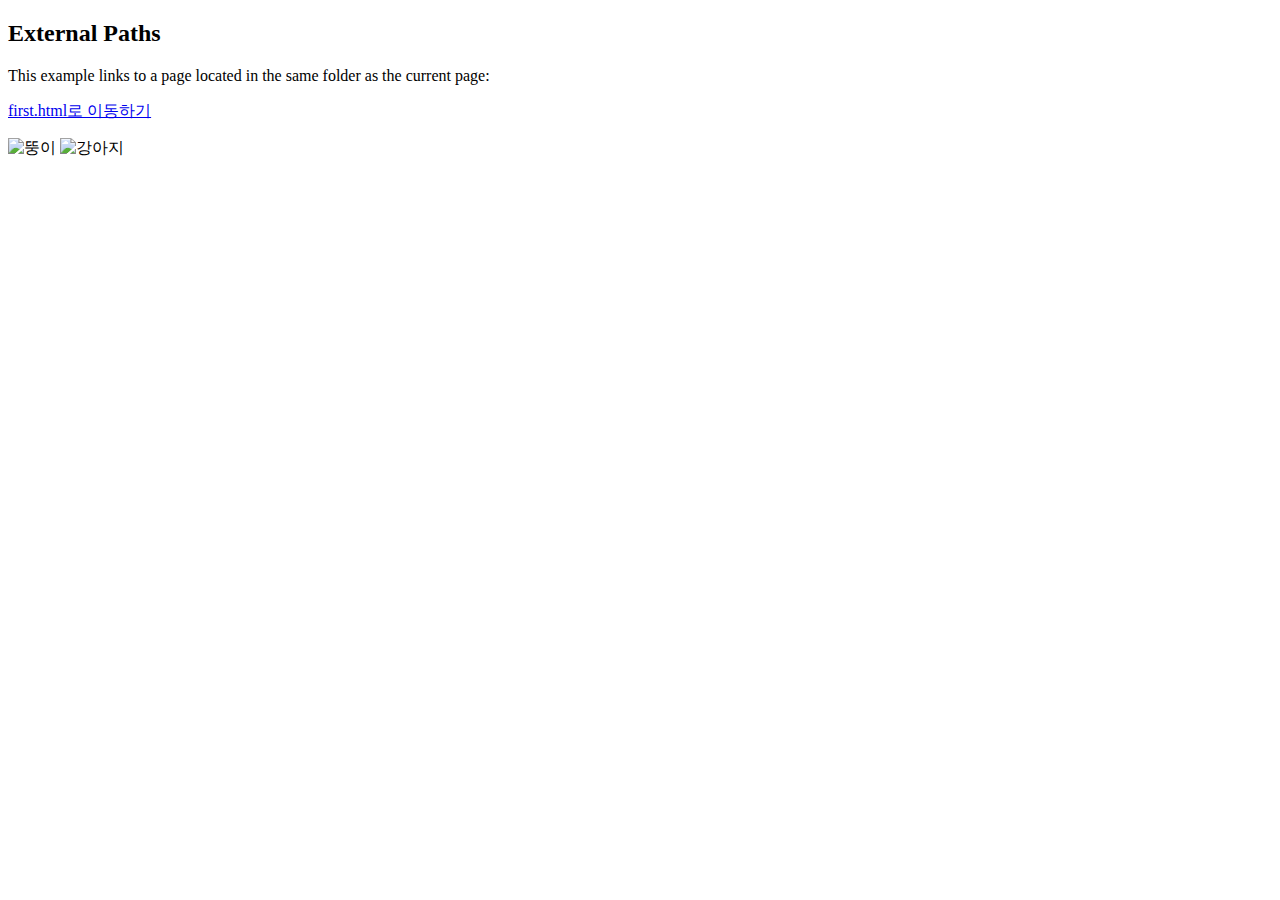
==== index.html @ da5f29c5 "Add files via upload" ====
<!DOCTYPE html>
<html>
    <head>
        <link rel="stylesheet" href="css/mystyle1.css">
    </head>
<body>
<h2>External Paths</h2>

<p>This example links to a page located in the same folder as the current page:</p>

<p><a href="html/first.html">first.html로 이동하기</a></p>
<img src="image/plan gif marketing strategy.gif" alt="뚱이">

<img src="image/강아지.jpg" alt="강아지" usemap="#dog" width="400" height="379">

<map name="dog">
  <area shape="circle" coords="240,170,70" alt="Cup of coffee" href="http://www.epnc.co.kr/news/articleView.html?idxno=112019">
</map>
</body>
</html>
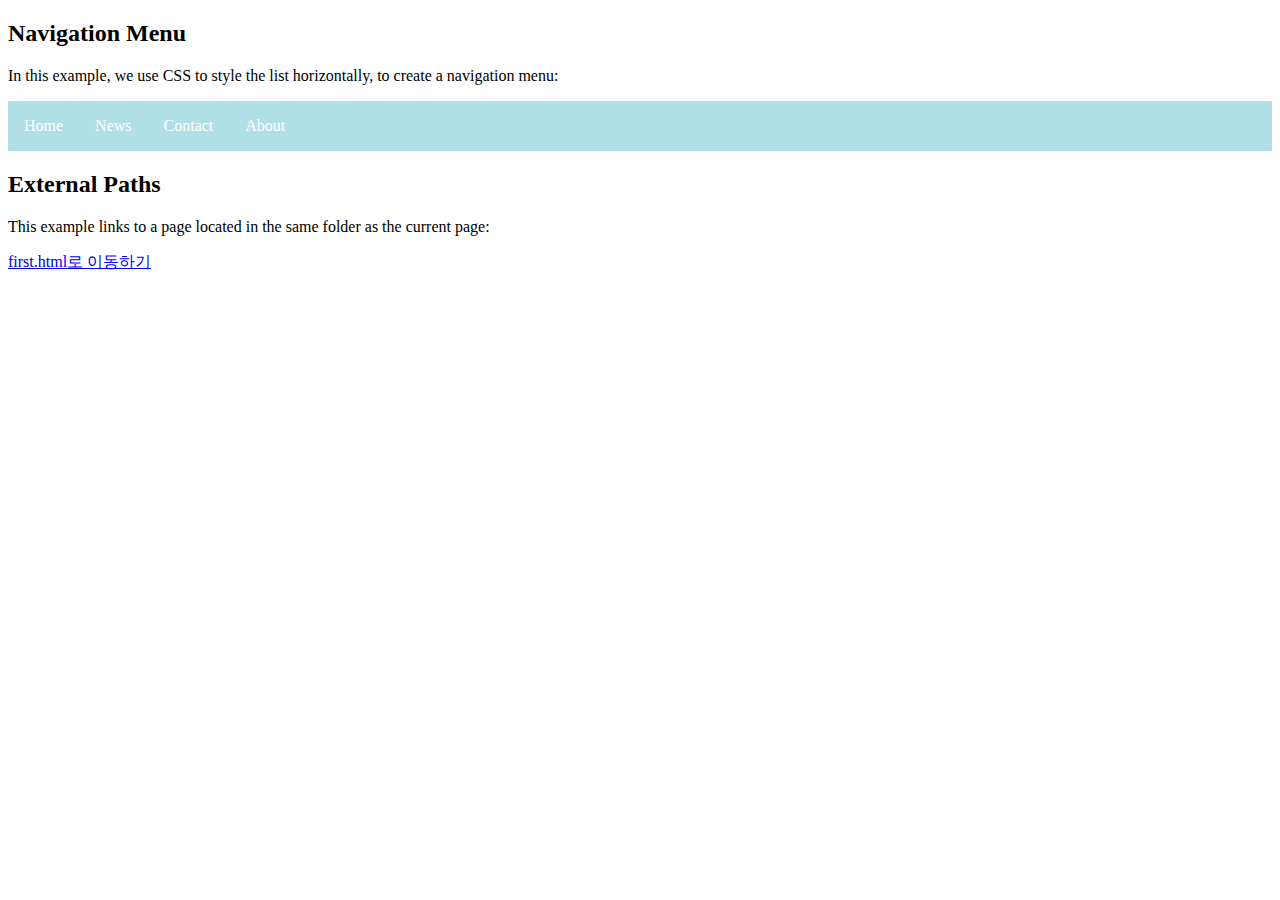
==== commit 17101652: "Add files via upload" ====
--- a/index.html
+++ b/index.html
@@ -1,20 +1,50 @@
 <!DOCTYPE html>
 <html>
-    <head>
-        <link rel="stylesheet" href="css/mystyle1.css">
-    </head>
+<head>
+<style>
+ul {
+  list-style-type: none;
+  margin: 0;
+  padding: 0;
+  overflow: hidden;
+  background-color: powderblue;
+}
+
+li {
+  float: left;
+}
+
+li a {
+  display: block;
+  color: white;
+  text-align: center;
+  padding: 16px;
+  text-decoration: none;
+}
+
+li a:hover {
+  background-color: pink;
+}
+</style>
+</head>
 <body>
+
+<h2>Navigation Menu</h2>
+<p>In this example, we use CSS to style the list horizontally, to create a navigation menu:</p>
+
+<ul>
+  <li><a href="#home">Home</a></li>
+  <li><a href="#news">News</a></li>
+  <li><a href="#contact">Contact</a></li>
+  <li><a href="#about">About</a></li>
+</ul>
+
 <h2>External Paths</h2>
 
 <p>This example links to a page located in the same folder as the current page:</p>
 
 <p><a href="html/first.html">first.html로 이동하기</a></p>
-<img src="image/plan gif marketing strategy.gif" alt="뚱이">
 
-<img src="image/강아지.jpg" alt="강아지" usemap="#dog" width="400" height="379">
 
-<map name="dog">
-  <area shape="circle" coords="240,170,70" alt="Cup of coffee" href="http://www.epnc.co.kr/news/articleView.html?idxno=112019">
-</map>
 </body>
 </html>
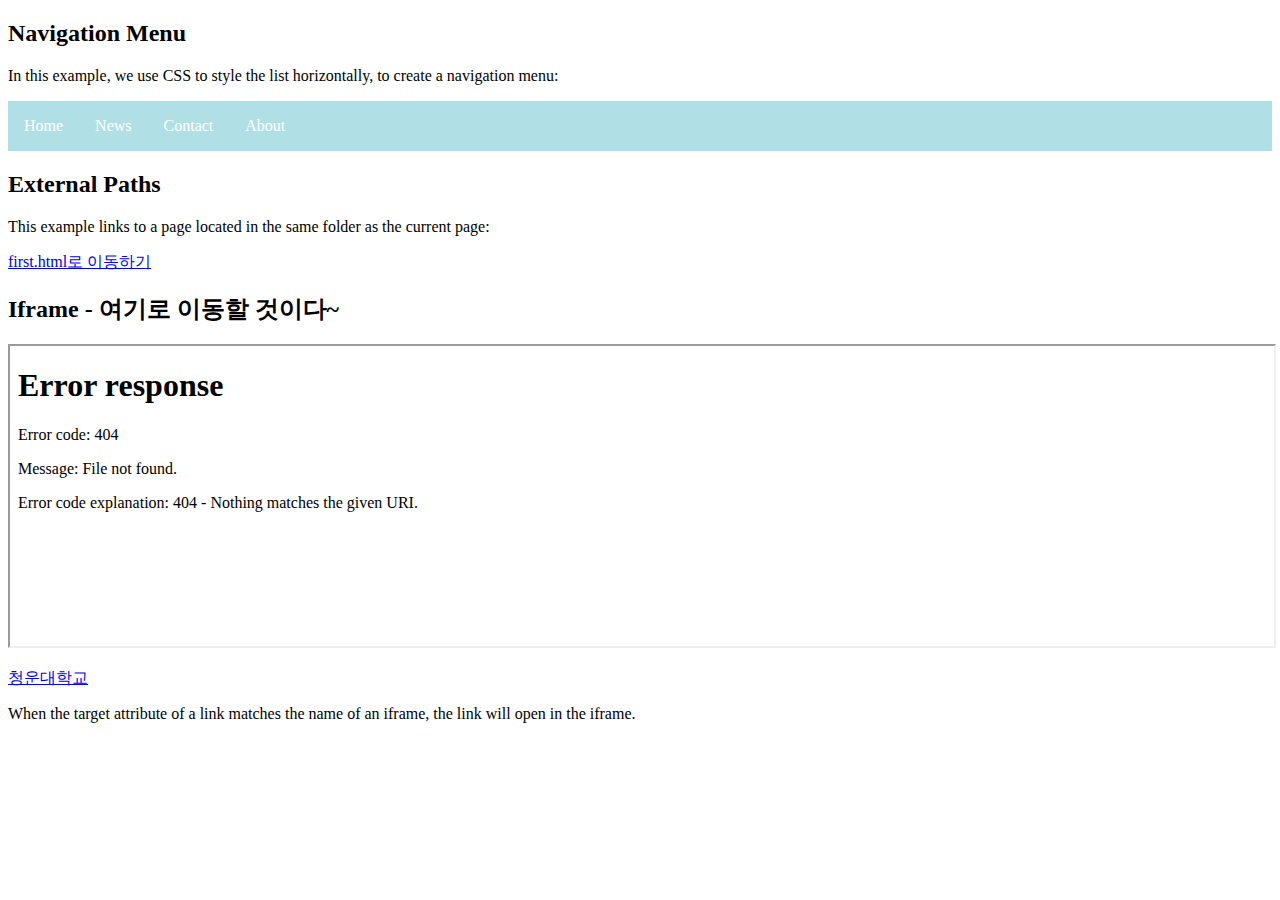
==== commit ca672eaa: "Add files via upload" ====
--- a/index.html
+++ b/index.html
@@ -45,6 +45,13 @@
 
 <p><a href="html/first.html">first.html로 이동하기</a></p>
 
+<h2>Iframe - 여기로 이동할 것이다~</h2>
+
+<iframe src="html/0401.html" name="양혜원" height="300px" width="100%" title="Iframe Example"></iframe>
+
+<p><a href="https://www.chungwoon.ac.kr" target="iframe_a">청운대학교</a></p>
+
+<p>When the target attribute of a link matches the name of an iframe, the link will open in the iframe.</p>
 
 </body>
 </html>
